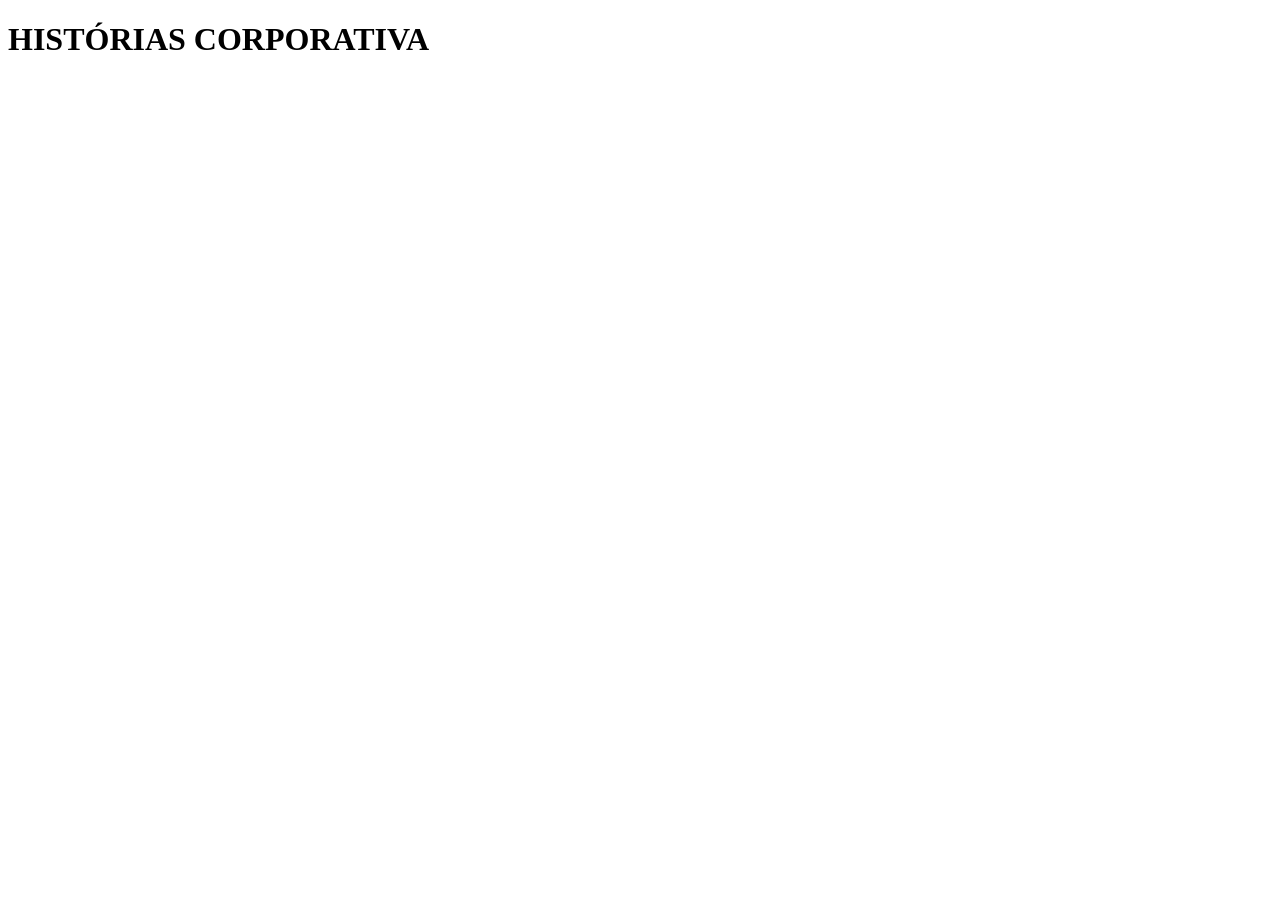
==== index.html @ 47d69177 "index criação" ====
<!DOCTYPE html>
<html lang="pt-BR">
<head>
    <meta charset="UTF-8">
    <meta name="viewport" content="width=device-width, initial-scale=1.0">
    <title>Historia corporativa</title>
</head>
<body>
    <h1>HISTÓRIAS CORPORATIVA</h1>
</body>
</html>
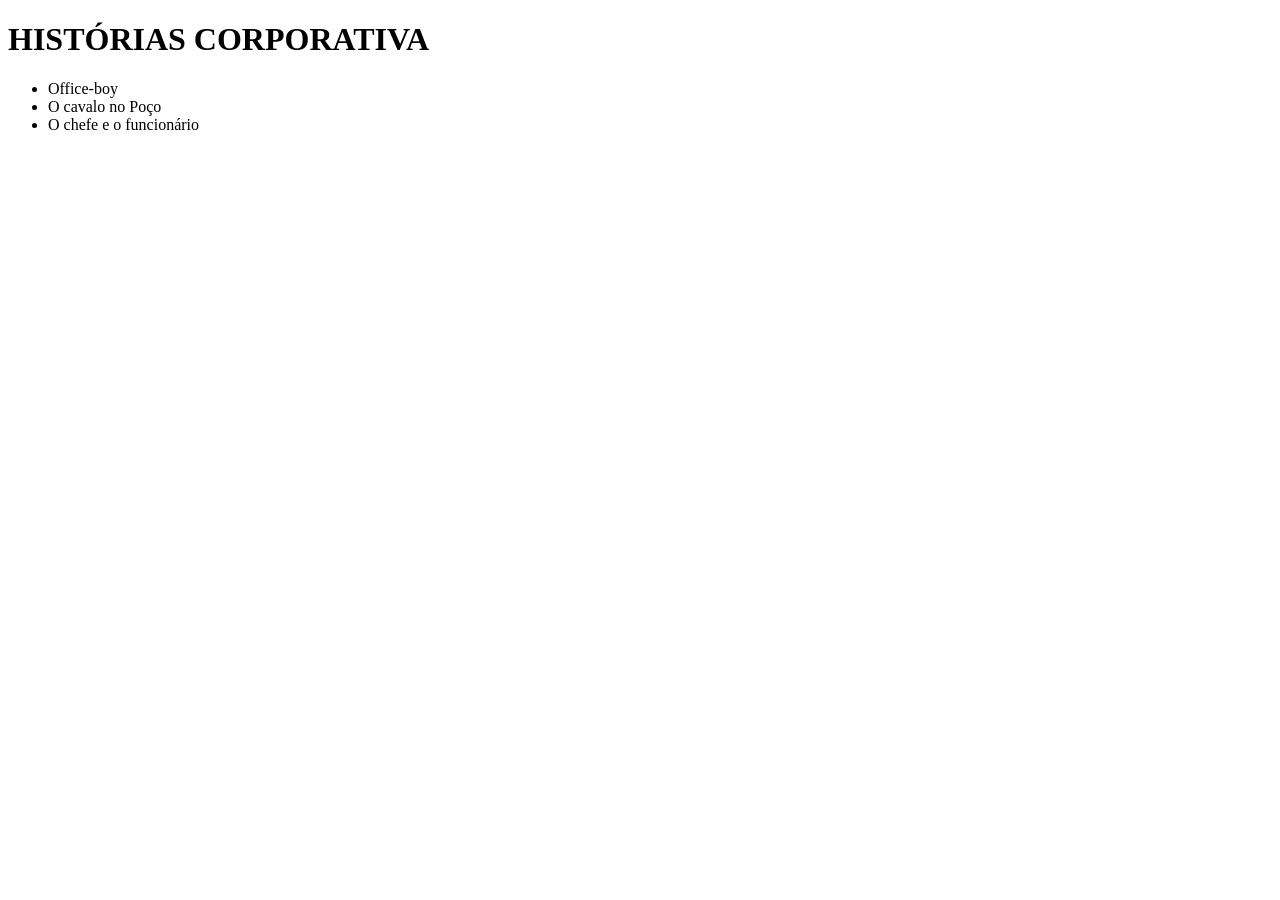
==== commit f90fb3b0: "office-boy.html" ====
--- a/index.html
+++ b/index.html
@@ -7,5 +7,10 @@
 </head>
 <body>
     <h1>HISTÓRIAS CORPORATIVA</h1>
+    <ul>
+        <li>Office-boy</li>
+        <li>O cavalo no Poço </li>
+        <li>O chefe e o funcionário</li>
+    </ul>
 </body>
 </html>
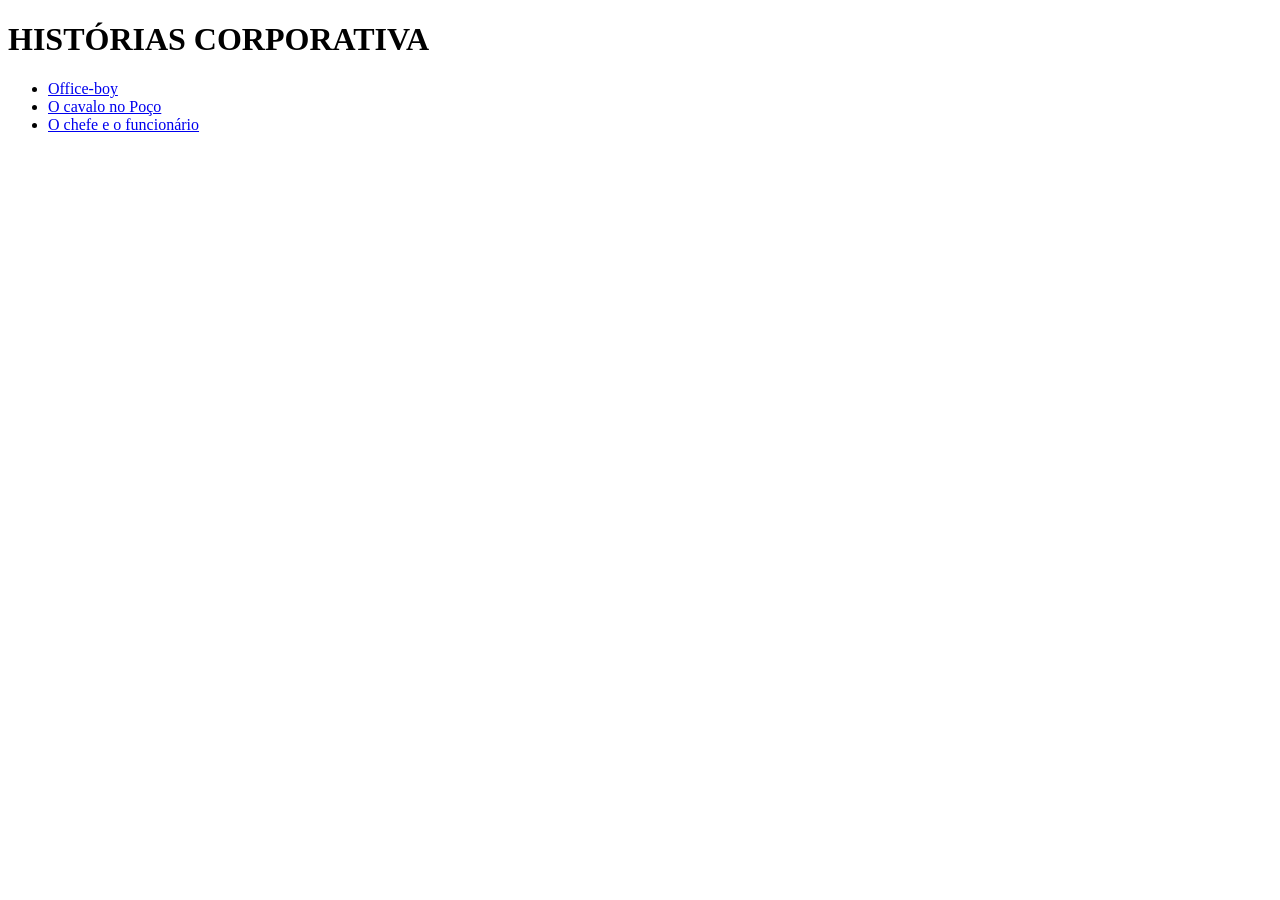
==== commit 4e80d5c1: "11" ====
--- a/index.html
+++ b/index.html
@@ -8,9 +8,9 @@
 <body>
     <h1>HISTÓRIAS CORPORATIVA</h1>
     <ul>
-        <li>Office-boy</li>
-        <li>O cavalo no Poço </li>
-        <li>O chefe e o funcionário</li>
+        <li> <a href="Office-boy.html">Office-boy</a></li>
+        <li> <a href="O-chefe-e-o-funcionario.html">O cavalo no Poço</a> </li>
+        <li> <a href="O-cavalo-no-Poco.html">O chefe e o funcionário</a></li>
     </ul>
 </body>
 </html>
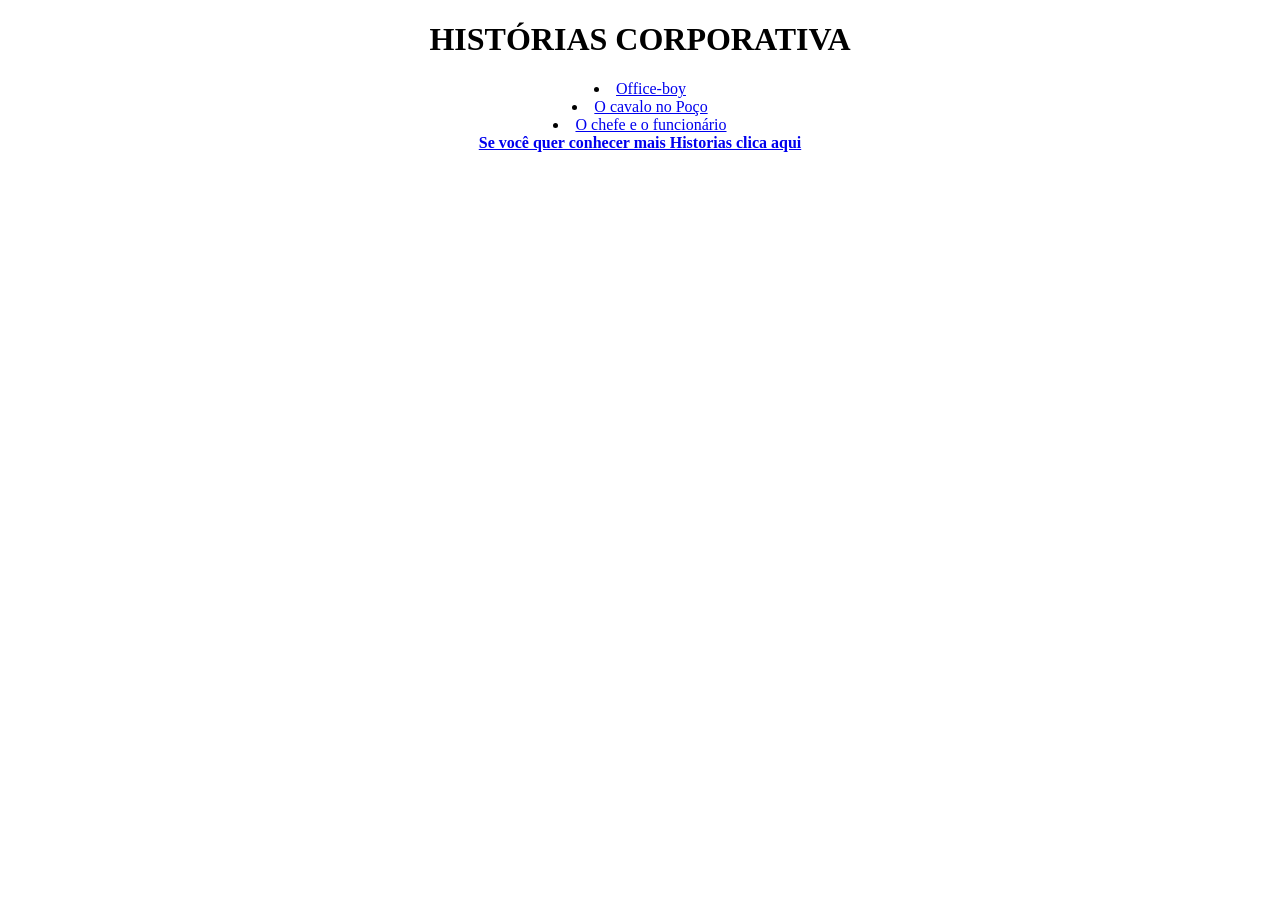
==== commit 19df5867: "terminado" ====
--- a/index.html
+++ b/index.html
@@ -6,11 +6,12 @@
     <title>Historia corporativa</title>
 </head>
 <body>
-    <h1>HISTÓRIAS CORPORATIVA</h1>
+    <center><h1>HISTÓRIAS CORPORATIVA</h1></center
     <ul>
-        <li> <a href="Office-boy.html">Office-boy</a></li>
-        <li> <a href="O-chefe-e-o-funcionario.html">O cavalo no Poço</a> </li>
-        <li> <a href="O-cavalo-no-Poco.html">O chefe e o funcionário</a></li>
+        <center><li> <a href="Office-boy.html">Office-boy</a></li></center>
+        <center><li> <a href="O-cavalo-no-Poco.html">O cavalo no Poço</a> </li></center>
+        <center><li> <a href="O-chefe-e-o-funcionario.html">O chefe e o funcionário</a></li></center>
     </ul>
+    <center><strong><a href="https://metaforas.com.br/metaforas.htm">Se você quer conhecer mais Historias clica aqui</a></strong></center>
 </body>
 </html>
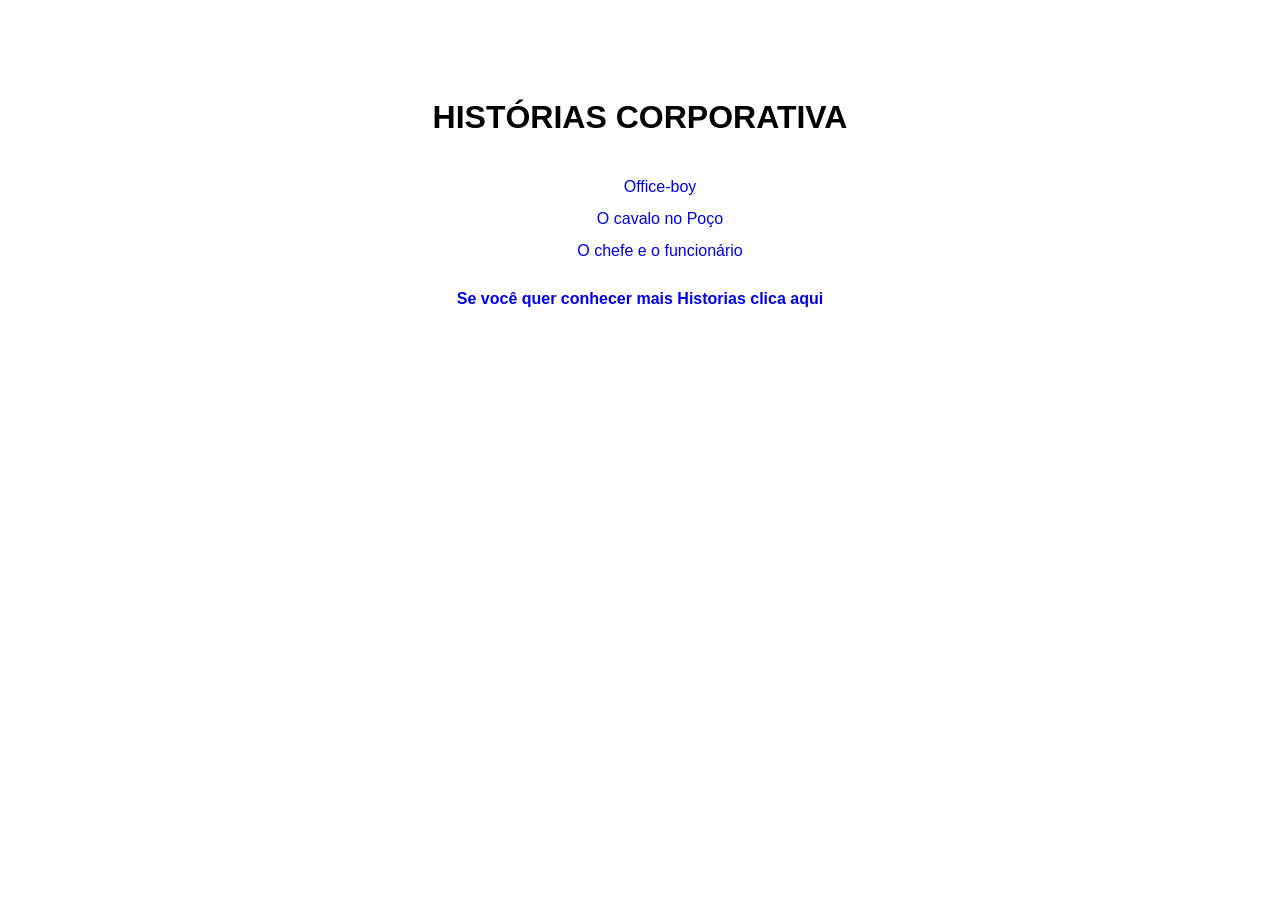
==== commit 66664038: "idex style" ====
--- a/index.html
+++ b/index.html
@@ -1,17 +1,39 @@
 <!DOCTYPE html>
 <html lang="pt-BR">
+
 <head>
     <meta charset="UTF-8">
     <meta name="viewport" content="width=device-width, initial-scale=1.0">
     <title>Historia corporativa</title>
+    <!-- <link rel="stylesheet" href="style.css"> -->
+    <style>
+        body {
+            line-height: 2.0;
+            font-family: sans-serif;
+            text-align: center;
+            margin: 2em;
+            padding: 2em;
+        }
+
+        ul{
+            list-style-type: none;
+        }
+
+        a{
+            text-decoration: none;
+        }
+    </style>
 </head>
+
 <body>
-    <center><h1>HISTÓRIAS CORPORATIVA</h1></center
-    <ul>
-        <center><li> <a href="Office-boy.html">Office-boy</a></li></center>
-        <center><li> <a href="O-cavalo-no-Poco.html">O cavalo no Poço</a> </li></center>
-        <center><li> <a href="O-chefe-e-o-funcionario.html">O chefe e o funcionário</a></li></center>
+        <h1>HISTÓRIAS CORPORATIVA</h1>
+    <ul> 
+        <li> <a href="Office-boy.html">Office-boy</a></li>
+        <li> <a href="O-cavalo-no-Poco.html">O cavalo no Poço</a> </li>
+        <li> <a href="O-chefe-e-o-funcionario.html">O chefe e o funcionário</a></li>
     </ul>
-    <center><strong><a href="https://metaforas.com.br/metaforas.htm">Se você quer conhecer mais Historias clica aqui</a></strong></center>
+  <strong><a href="https://metaforas.com.br/metaforas.htm">Se você quer conhecer mais Historias clica
+                aqui</a></strong>
 </body>
+
 </html>
--- a/style.css
+++ b/style.css
@@ -0,0 +1,14 @@
+body{
+    background-color: rgb(212, 255, 187);
+    line-height: 1.5;
+    font-family: sans-serif;
+    text-align: justify;
+    margin: 2em;
+    padding: 2em;
+    border: solid 1px;
+}
+
+h1{
+    text-align: center;
+    color: rgb(146, 147, 255);
+}
